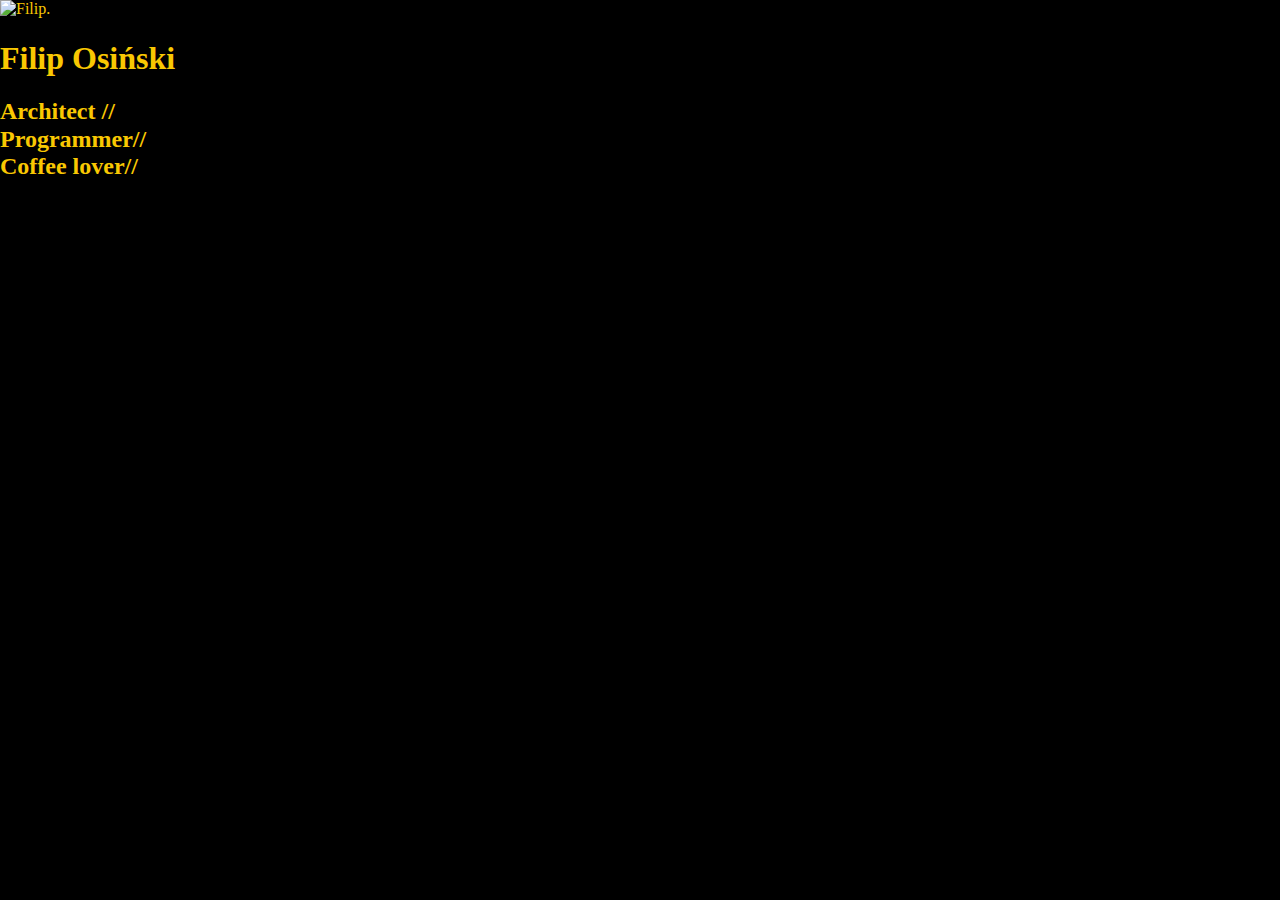
==== index.html @ 89ba7730 "Updates" ====
<!DOCTYPE html>
<html lang="en">

<head>
    <meta charset="UTF-8" />
    <meta name="viewport" content="width=device-width, initial-scale=1.0" />
    <meta http-equiv="X-UA-Compatible" content="ie=edge" />
    <title>Site title</title>
    <meta name="description" content="Description" />

    <!-- Title -->
    <meta property="og:title" content="" />
    <!-- OPTIONAL description. 2-4 sentences. -->
    <meta property="og:description" content="" />
    <!-- full url with http(s) ie. https://maciejkorsan.github.io/my-repo/ -->
    <meta property="og:url" content="" />
    <!-- full url to the image with http(s) ie. https://maciejkorsan.github.io/my-repo/assets/img/fb.png. Facebook suggests at least 1200 x 630. -->
    <meta property="og:image" content="" />

    <link rel="manifest" href="manifest.json" />
    <meta name="apple-mobile-web-app-capable" content="yes" />
    <link rel="apple-touch-icon" sizes="192x192" href="assets/pwa/icons/icon-192x192.png" />

    <link rel="icon" type="image/png" href="assets/pwa/icons/icon-192x192.png" />

    <link rel="stylesheet" href="css/main.css" />
</head>

<body>

    <main>
        <section class="hero">
            <img src="" class="hero__image" alt="Filip." />
            <h1 class="hero__title">Filip Osiński</h1>
            <h2 class="hero__subtitle">Architect //<br> Programmer// <br> Coffee lover//</h2>
            <p></p>
        </section>
    </main>

    <script src="js/main.js"></script>
</body>

</html>
---- css/main.css ----
/*! normalize.css v8.0.1 | MIT License | github.com/necolas/normalize.css */
/* Document
   ========================================================================== */
/**
 * 1. Correct the line height in all browsers.
 * 2. Prevent adjustments of font size after orientation changes in iOS.
 */
html {
  line-height: 1.15;
  /* 1 */
  -webkit-text-size-adjust: 100%;
  /* 2 */ }

/* Sections
   ========================================================================== */
/**
 * Remove the margin in all browsers.
 */
body {
  margin: 0; }

/**
 * Render the `main` element consistently in IE.
 */
main {
  display: block; }

/**
 * Correct the font size and margin on `h1` elements within `section` and
 * `article` contexts in Chrome, Firefox, and Safari.
 */
h1 {
  font-size: 2em;
  margin: 0.67em 0; }

/* Grouping content
   ========================================================================== */
/**
 * 1. Add the correct box sizing in Firefox.
 * 2. Show the overflow in Edge and IE.
 */
hr {
  -webkit-box-sizing: content-box;
          box-sizing: content-box;
  /* 1 */
  height: 0;
  /* 1 */
  overflow: visible;
  /* 2 */ }

/**
 * 1. Correct the inheritance and scaling of font size in all browsers.
 * 2. Correct the odd `em` font sizing in all browsers.
 */
pre {
  font-family: monospace, monospace;
  /* 1 */
  font-size: 1em;
  /* 2 */ }

/* Text-level semantics
   ========================================================================== */
/**
 * Remove the gray background on active links in IE 10.
 */
a {
  background-color: transparent; }

/**
 * 1. Remove the bottom border in Chrome 57-
 * 2. Add the correct text decoration in Chrome, Edge, IE, Opera, and Safari.
 */
abbr[title] {
  border-bottom: none;
  /* 1 */
  text-decoration: underline;
  /* 2 */
  -webkit-text-decoration: underline dotted;
          text-decoration: underline dotted;
  /* 2 */ }

/**
 * Add the correct font weight in Chrome, Edge, and Safari.
 */
b,
strong {
  font-weight: bolder; }

/**
 * 1. Correct the inheritance and scaling of font size in all browsers.
 * 2. Correct the odd `em` font sizing in all browsers.
 */
code,
kbd,
samp {
  font-family: monospace, monospace;
  /* 1 */
  font-size: 1em;
  /* 2 */ }

/**
 * Add the correct font size in all browsers.
 */
small {
  font-size: 80%; }

/**
 * Prevent `sub` and `sup` elements from affecting the line height in
 * all browsers.
 */
sub,
sup {
  font-size: 75%;
  line-height: 0;
  position: relative;
  vertical-align: baseline; }

sub {
  bottom: -0.25em; }

sup {
  top: -0.5em; }

/* Embedded content
   ========================================================================== */
/**
 * Remove the border on images inside links in IE 10.
 */
img {
  border-style: none; }

/* Forms
   ========================================================================== */
/**
 * 1. Change the font styles in all browsers.
 * 2. Remove the margin in Firefox and Safari.
 */
button,
input,
optgroup,
select,
textarea {
  font-family: inherit;
  /* 1 */
  font-size: 100%;
  /* 1 */
  line-height: 1.15;
  /* 1 */
  margin: 0;
  /* 2 */ }

/**
 * Show the overflow in IE.
 * 1. Show the overflow in Edge.
 */
button,
input {
  /* 1 */
  overflow: visible; }

/**
 * Remove the inheritance of text transform in Edge, Firefox, and IE.
 * 1. Remove the inheritance of text transform in Firefox.
 */
button,
select {
  /* 1 */
  text-transform: none; }

/**
 * Correct the inability to style clickable types in iOS and Safari.
 */
button,
[type="button"],
[type="reset"],
[type="submit"] {
  -webkit-appearance: button; }

/**
 * Remove the inner border and padding in Firefox.
 */
button::-moz-focus-inner,
[type="button"]::-moz-focus-inner,
[type="reset"]::-moz-focus-inner,
[type="submit"]::-moz-focus-inner {
  border-style: none;
  padding: 0; }

/**
 * Restore the focus styles unset by the previous rule.
 */
button:-moz-focusring,
[type="button"]:-moz-focusring,
[type="reset"]:-moz-focusring,
[type="submit"]:-moz-focusring {
  outline: 1px dotted ButtonText; }

/**
 * Correct the padding in Firefox.
 */
fieldset {
  padding: 0.35em 0.75em 0.625em; }

/**
 * 1. Correct the text wrapping in Edge and IE.
 * 2. Correct the color inheritance from `fieldset` elements in IE.
 * 3. Remove the padding so developers are not caught out when they zero out
 *    `fieldset` elements in all browsers.
 */
legend {
  -webkit-box-sizing: border-box;
          box-sizing: border-box;
  /* 1 */
  color: inherit;
  /* 2 */
  display: table;
  /* 1 */
  max-width: 100%;
  /* 1 */
  padding: 0;
  /* 3 */
  white-space: normal;
  /* 1 */ }

/**
 * Add the correct vertical alignment in Chrome, Firefox, and Opera.
 */
progress {
  vertical-align: baseline; }

/**
 * Remove the default vertical scrollbar in IE 10+.
 */
textarea {
  overflow: auto; }

/**
 * 1. Add the correct box sizing in IE 10.
 * 2. Remove the padding in IE 10.
 */
[type="checkbox"],
[type="radio"] {
  -webkit-box-sizing: border-box;
          box-sizing: border-box;
  /* 1 */
  padding: 0;
  /* 2 */ }

/**
 * Correct the cursor style of increment and decrement buttons in Chrome.
 */
[type="number"]::-webkit-inner-spin-button,
[type="number"]::-webkit-outer-spin-button {
  height: auto; }

/**
 * 1. Correct the odd appearance in Chrome and Safari.
 * 2. Correct the outline style in Safari.
 */
[type="search"] {
  -webkit-appearance: textfield;
  /* 1 */
  outline-offset: -2px;
  /* 2 */ }

/**
 * Remove the inner padding in Chrome and Safari on macOS.
 */
[type="search"]::-webkit-search-decoration {
  -webkit-appearance: none; }

/**
 * 1. Correct the inability to style clickable types in iOS and Safari.
 * 2. Change font properties to `inherit` in Safari.
 */
::-webkit-file-upload-button {
  -webkit-appearance: button;
  /* 1 */
  font: inherit;
  /* 2 */ }

/* Interactive
   ========================================================================== */
/*
 * Add the correct display in Edge, IE 10+, and Firefox.
 */
details {
  display: block; }

/*
 * Add the correct display in all browsers.
 */
summary {
  display: list-item; }

/* Misc
   ========================================================================== */
/**
 * Add the correct display in IE 10+.
 */
template {
  display: none; }

/**
 * Add the correct display in IE 10.
 */
[hidden] {
  display: none; }

html {
  -webkit-box-sizing: border-box;
          box-sizing: border-box; }

*, *:before, *:after {
  -webkit-box-sizing: inherit;
          box-sizing: inherit; }

body {
  color: #F9C802;
  background: #000; }

/*# sourceMappingURL=main.css.map */
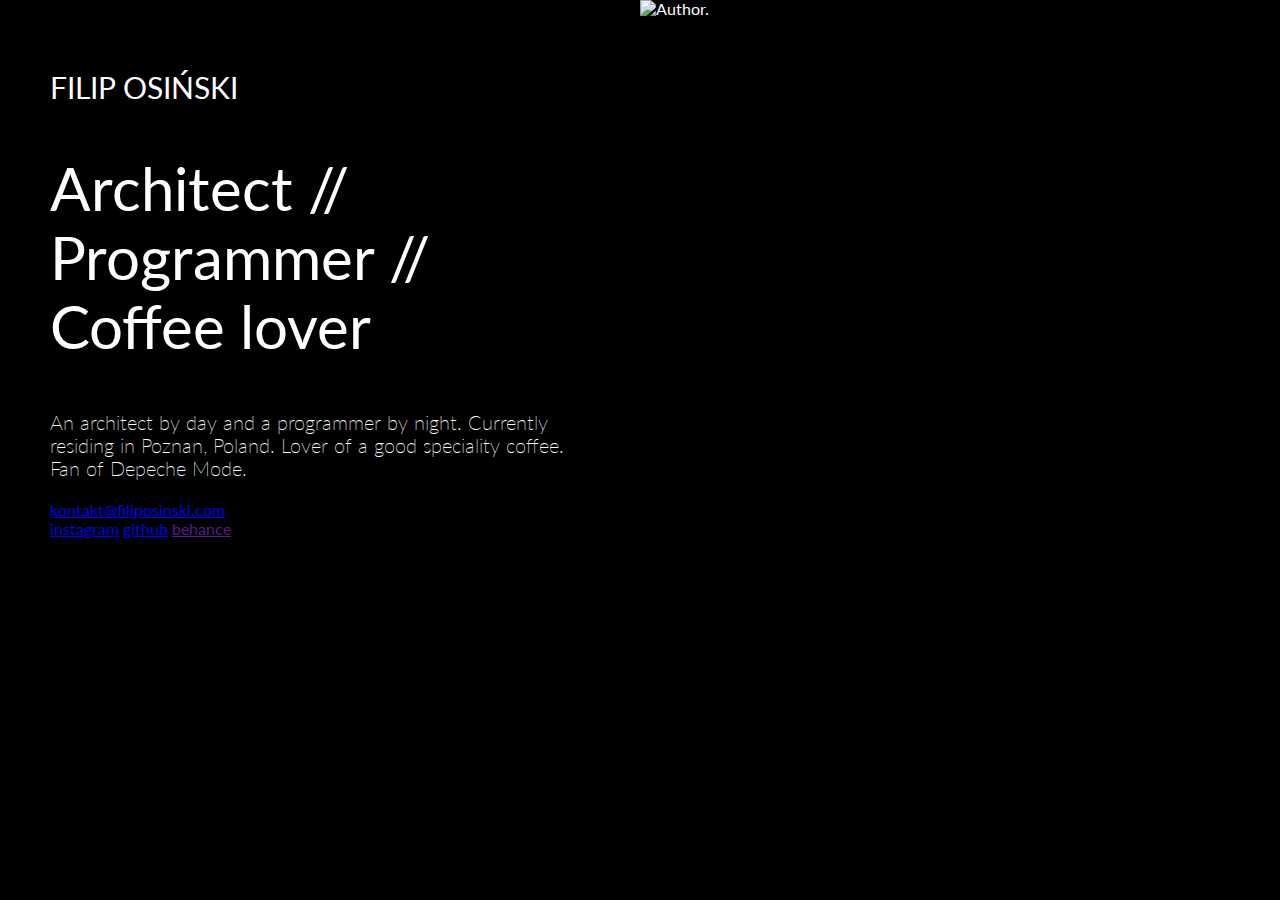
==== commit fe657a51: "Updates" ====
--- a/index.html
+++ b/index.html
@@ -5,17 +5,17 @@
     <meta charset="UTF-8" />
     <meta name="viewport" content="width=device-width, initial-scale=1.0" />
     <meta http-equiv="X-UA-Compatible" content="ie=edge" />
-    <title>Site title</title>
-    <meta name="description" content="Description" />
+    <title>Filip Osiński Homepage</title>
+    <meta name="description" content="Homepage with architecture's portfolio." />
 
     <!-- Title -->
-    <meta property="og:title" content="" />
+    <meta property="og:title" content="Filip Osiński Homepage" />
     <!-- OPTIONAL description. 2-4 sentences. -->
-    <meta property="og:description" content="" />
+    <meta property="og:description" content="Homepage with architecture's portfolio." />
     <!-- full url with http(s) ie. https://maciejkorsan.github.io/my-repo/ -->
-    <meta property="og:url" content="" />
+    <meta property="og:url" content="http://www.filiposinski.com" />
     <!-- full url to the image with http(s) ie. https://maciejkorsan.github.io/my-repo/assets/img/fb.png. Facebook suggests at least 1200 x 630. -->
-    <meta property="og:image" content="" />
+    <meta property="og:image" content="assets/img/cover.png" />
 
     <link rel="manifest" href="manifest.json" />
     <meta name="apple-mobile-web-app-capable" content="yes" />
@@ -28,13 +28,35 @@
 
 <body>
 
-    <main>
-        <section class="hero">
-            <img src="" class="hero__image" alt="Filip." />
-            <h1 class="hero__title">Filip Osiński</h1>
-            <h2 class="hero__subtitle">Architect //<br> Programmer// <br> Coffee lover//</h2>
-            <p></p>
+    <main class="main">
+        <img src="/assets/img/hero.png" class="image" alt="Author." />
+        <section class="content">
+            <section class="hero">
+                <h1 class="hero__title">FILIP OSIŃSKI</h1>
+                <h2 class="hero__subtitle">Architect // Programmer // Coffee lover</h2>
+                <p class="hero__description">An architect by day and a programmer by night. Currently residing in Poznan, Poland. Lover of a good speciality coffee. Fan of Depeche Mode.</p>
+            </section>
+
+            <section class="skills">
+                <h3 class="skills__title"></h3>
+                <h4 class="skills-list__title"></h4>
+                <ul class="skills-list__list">
+
+                </ul>
+            </section>
+            <section class="portfolio">
+
+            </section>
+            <section class="contact">
+                <a class="contact__mail" href="mailto:kontakt@filiposinski.com">kontakt@filiposinski.com</a>
+            </section>
+            <section class="media">
+                <a class="media__link" href="https://www.instagram.com/_spacehiker/" alt="Instagram." target="_blank">instagram</a>
+                <a class="media__link" href="https://github.com/spacehiker" alt="Github." target="_blank">github</a>
+                <a class="media__link" href="" alt="Behance." target="_blank">behance</a>
+            </section>
         </section>
+
     </main>
 
     <script src="js/main.js"></script>
--- a/css/main.css
+++ b/css/main.css
@@ -5,6 +5,7 @@
  * 1. Correct the line height in all browsers.
  * 2. Prevent adjustments of font size after orientation changes in iOS.
  */
+@import url("https://fonts.googleapis.com/css?family=Lato:100,300,400,700,900&display=swap");
 html {
   line-height: 1.15;
   /* 1 */
@@ -307,16 +308,57 @@
 [hidden] {
   display: none; }
 
+.hero {
+  margin: 0 auto;
+  display: block; }
+  .hero__title {
+    font-family: Lato;
+    font-style: normal;
+    font-weight: 400;
+    font-size: 30px; }
+  .hero__subtitle {
+    font-family: Lato;
+    font-style: normal;
+    font-weight: 400;
+    font-size: 60px; }
+  .hero__description {
+    font-family: Lato;
+    font-style: light;
+    font-weight: 200;
+    font-size: 20px; }
+
 html {
   -webkit-box-sizing: border-box;
           box-sizing: border-box; }
 
-*, *:before, *:after {
+*,
+*:before,
+*:after {
   -webkit-box-sizing: inherit;
           box-sizing: inherit; }
 
 body {
-  color: #F9C802;
-  background: #000; }
+  color: #FFF;
+  background: #000;
+  font-family: 'Lato', sans-serif; }
+
+.main {
+  display: -webkit-box;
+  display: -ms-flexbox;
+  display: flex;
+  -webkit-box-orient: horizontal;
+  -webkit-box-direction: reverse;
+      -ms-flex-direction: row-reverse;
+          flex-direction: row-reverse;
+  -ms-flex-wrap: wrap;
+      flex-wrap: wrap; }
+
+.image {
+  width: 50%;
+  height: 100%; }
+
+.content {
+  width: 50%;
+  padding: 50px; }
 
 /*# sourceMappingURL=main.css.map */
